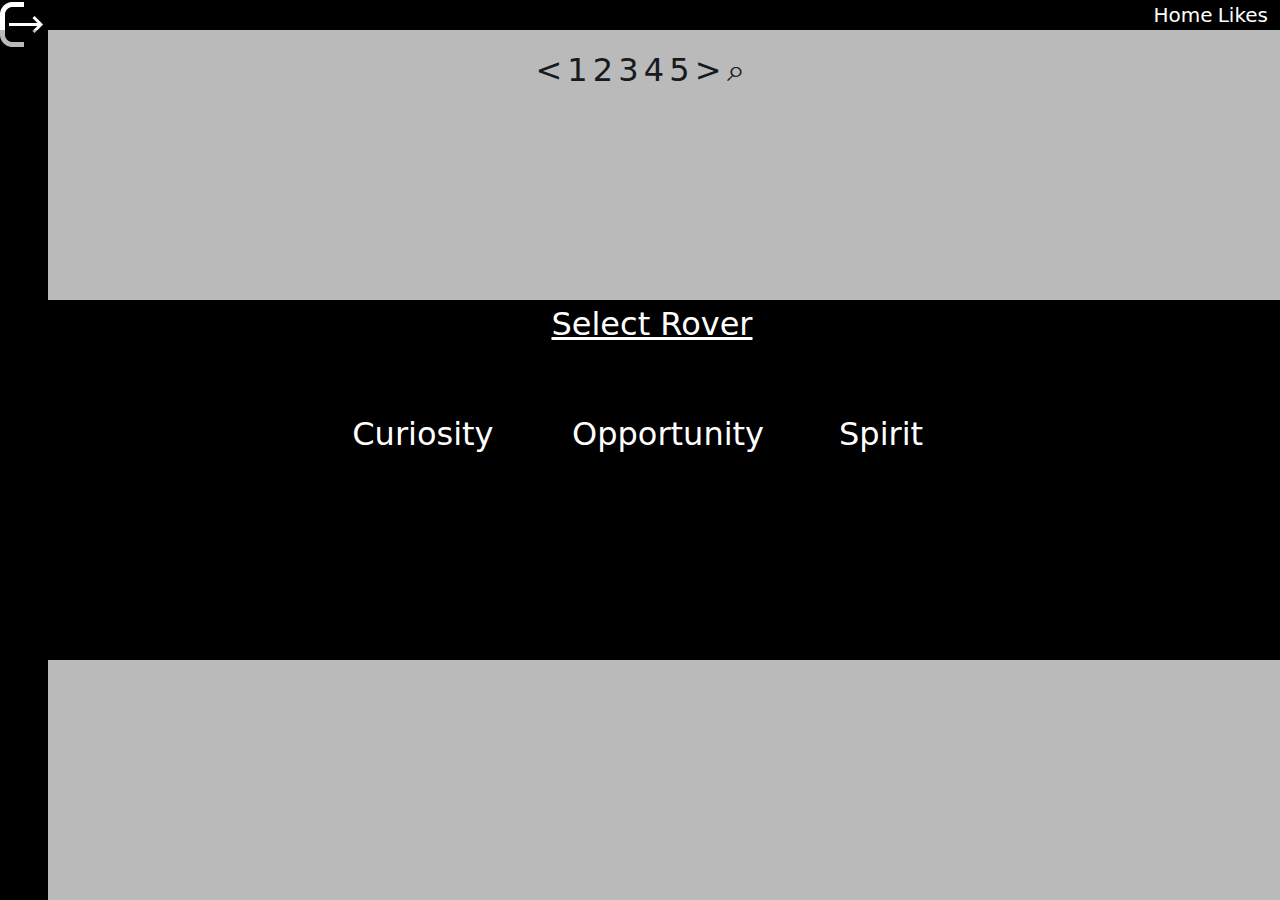
==== index.html @ 22c14f5c "fix" ====
<!DOCTYPE html>
<head>
   <link rel='stylesheet' href='css/main.css'>
   <link href='https://cdnjs.cloudflare.com/ajax/libs/bootstrap/5.0.2/css/bootstrap.min.css' rel='stylesheet'>
</head>
<body onload="loadRoverInfo()">
   <!--https://api.nasa.gov/EPIC/api/natural?api_key=LOYVbItd9baLQ2ROFdMaZKF9ZWdFpEXazdCzM62z-->
   <div id="navBar" class="container-fluid">
      <a href="index.html">Home</a>
      <a href="likes.html">Likes</a>
   </div>
   <div id="roverSelScreen" class="container-fluid">
      <div id="roverRibbon">
         <h3 style="margin-top: 5px; text-decoration: underline;">Select Rover</h3>
         <div title="curiosity" style="display: inline-block;" id="curiositySel" onclick="goToSelectedRover(this)">
            <h3>Curiosity</h3>
            <ul id="curiosityU">
            </ul>
         </div>
         <div title="opportunity" style="display: inline-block; margin-left: 4em; margin-right: 4em;" id="opportunitySel" onclick="goToSelectedRover(this)">
            <h3>Opportunity</h3>
            <ul id="opportunityU">
            </ul>
         </div>
         <div title="spirit" style="display: inline-block;" id="spiritSel" onclick="goToSelectedRover(this)">
            <h3>Spirit</h3>
            <ul id="spiritU">
            </ul>
         </div>
      </div>
   </div>
   <div style="text-align: center;" id="main" class="container">
   </div>
   <div id="imageScreen">
   </div>
   <div class="filters">
      <div>
         <img id="filterButtonImg" onclick="openFilter()" style="float: right;" src="assets/OpenFilter.png">
         <div>
            <h4>Rover</h4>
            <ul style="width: 85%;">
               <li onclick="rover(this)">Curiosity</li>
               <div id="CuriosityCameras">
                  <ul style="width: 80%;">
                     <p style="color: white; margin-bottom: 0px; margin-left: -1em;">Camera(optional)</p>
                     <li onclick="cameraSelect(this)">FHAZ - Front Hazard Avoidance Camera</li>
                     <li onclick="cameraSelect(this)">RHAZ - Rear Hazard Avoidance Camera</li>
                     <li onclick="cameraSelect(this)">MAST - Mast Camera</li>
                     <li onclick="cameraSelect(this)">CHEMCAM - Chemistry and Camera Complex</li>
                     <li onclick="cameraSelect(this)">MAHLI - Mars Hand Lens Imager</li>
                     <li onclick="cameraSelect(this)">MARDI - Mars Descent Imager</li>
                     <li onclick="cameraSelect(this)">NAVCAM - Navigation Camera</li>
                  </ul>
               </div>
               <li onclick="rover(this)">Opportunity</li>
               <div id="OpportunityCameras">
                  <ul style="width: 80%;">
                     <p style="color: white; margin-bottom: 0px; margin-left: -1em;">Camera(optional)</p>
                     <li onclick="cameraSelect(this)">FHAZ - Front Hazard Avoidance Camera</li>
                     <li onclick="cameraSelect(this)">RHAZ - Rear Hazard Avoidance Camera</li>
                     <li onclick="cameraSelect(this)">NAVCAM - Navigation Camera</li>
                     <li onclick="cameraSelect(this)">PANCAM - Panoramic Camera</li>
                     <li onclick="cameraSelect(this)">MINITES - Miniature Thermal Emission Spectrometer (Mini-TES)</li>
                  </ul>
               </div>
               <li onclick="rover(this)">Spirit</li>
               <div id="SpiritCameras">
                  <ul style="width: 80%;">
                     <p style="color: white; margin-bottom: 0px; margin-left: -1em;">Camera(optional)</p>
                     <li onclick="cameraSelect(this)">FHAZ - Front Hazard Avoidance Camera</li>
                     <li onclick="cameraSelect(this)">RHAZ - Rear Hazard Avoidance Camera</li>
                     <li onclick="cameraSelect(this)">NAVCAM - Navigation Camera</li>
                     <li onclick="cameraSelect(this)">PANCAM - Panoramic Camera</li>
                     <li onclick="cameraSelect(this)">MINITES - Miniature Thermal Emission Spectrometer (Mini-TES)</li>
                  </ul>
               </div>
            </ul>
         </div>
         <div id="dateType">
            <h4 id="dateTitle" style="display: inline;">Earth Date</h4>
            <button onclick="switchDate()" class="dButton">&rlarr;<span class="buttonText">Switch date type</span></button>
            <br>
            <input id="dateM" type="date">
         </div>
         <div style="margin-top: 3em;">
            <button onclick="filter()">Filter</button>
         </div>
      </div>
   </div>
   <div id="pageButtons" class="container-fluid">
      <p onclick="lastPage()">&lt;</p>
      <p onclick="goToPage(this)" class="pageNumber">1</p>
      <p onclick="goToPage(this)" class="pageNumber">2</p>
      <p onclick="goToPage(this)" class="pageNumber">3</p>
      <p onclick="goToPage(this)" class="pageNumber">4</p>
      <p onclick="goToPage(this)" class="pageNumber">5</p>
      <p onclick="nextPage()">&gt;</p>
      <p onclick="pageSearch()" id="searchButton">&telrec;</p>
   </div>
   <script src="js/jquery-3.6.0.js"></script>
   <script src="js/main.js"></script>
   <script src="js/pagination.js"></script>
   <script src="js/roverselection.js"></script>
   <!-- <script src="js/test.js"></script> -->
</body>
---- css/main.css ----
#main{
    margin-top: 1em;
}
.imgContainers{
    background-color: #17D7DE;
        max-width: 200px;
        margin: auto;
        text-overflow: ellipsis;
        max-height: 500px;
        margin-bottom: 3%;
        margin-left: 1%;
        margin-right: 1%;
        display: inline-block;
        border-radius: 10px;
}
.imgContainers:hover{
    animation: PopoutHover .3s forwards ;
    cursor: pointer;
}
@keyframes PopoutHover {
    0%{

    }
    100%{
        transform: scale(1.1);
        background-color: tomato;
    }
}
.capText{
    text-overflow: ellipsis;
    overflow: hidden;
display: -webkit-box !important;
-webkit-line-clamp: 2;
-webkit-box-orient: vertical;
white-space: normal;
}
.spaceImg{
    border-top-left-radius: 10px;
    border-top-right-radius: 10px;
    background-color: black;
}
.spaceWidth{
    max-width: 200px;
}
#imageScreen{
    background-color: rgba(10, 10, 10, 0.678);
    width: 100%;
    height: 100vh;
    position:fixed;
    z-index: 1;
    top: 0%;
    display: none;
    text-align:center;
}
.imageContainer{
    background-color:#17D7DE;
    margin: auto;
    text-overflow: ellipsis;
    display: inline-block;
    border-radius: 10px;
    margin-top: 3%;
    z-index: 2;
    position: relative;
}
.imageContainer img{
    max-width: 50em;
    max-height: 35em;
    min-width: 30em;
    margin-top: 5px;
}
.newCap{
        max-width: 80%;
        display: -webkit-box !important;
        -webkit-line-clamp: 4;
        -webkit-box-orient: vertical;
        white-space: normal;
        margin: auto;
        overflow-y: scroll;
}

.likeButton{
    float: right;
    border-radius: 10px;
    margin-right: 1em;
    margin-bottom: 1em;
    border: 1px solid black;
}

/* width */
::-webkit-scrollbar {
    width: 5px;
  }
  
/* width */
::-webkit-scrollbar {
    width: 5px;
  }
  
  /* Track */
  ::-webkit-scrollbar-track {
    background: #f1f1f100;
  }
  
  /* Handle */
  ::-webkit-scrollbar-thumb {
    background: rgb(14 147 152);
  }
  
  /* Handle on hover */
  ::-webkit-scrollbar-thumb:hover {
    background: #0dcaf0;
  }

  #test{
    width:100%;
    height:100vh;
    position: absolute;
    top:0%;
  }

  #navBar{
      position: relative;
      top: 0%;
      background-color: black;
      text-align: end;
  }
  a {
    font-size: 125%;
    color: white !important;
    text-decoration: none !important;
}
    a:hover{
        text-decoration: underline !important;
        color: white !important;
        background-color: #005b72;
    }

    .noLikes{
        color: rgb(190, 190, 190);
    }
    .noLikesImg{
    width: 7em;
    }
    .likeAnim{
        animation: LikeAnim 1s    forwards ;
    }
    @keyframes LikeAnim {
        0%{

        }
        50%{
            transform: scale(1.3) rotate(5deg);
        }
        100%{
            transform: scale(1) rotate(0deg);
        }
    }

    .info{
        display: none;
    }
    #pageButtons{
        text-align: center;
    }
    #pageButtons p{
        display:inline;
        font-size: xx-large;
    }
    #pageButtons p:hover{
        cursor: pointer;
        color: red;
    }
    .activePage{
        color: red;
    }
    .red
    {
        color: red!important;
    }
    .redCamera
    {
        color: red!important;
    }
    .filters{
        position: fixed;
        z-index: 1;
        float: left;
        height: 100vh;
        width: 25em;
        top: 0%;
        background-color: black;
        margin-left: -22em;
    }
    .filters h4{
        color: white;
    }
    .filters li{
        color: white;
    }
    .filters li:hover{
        cursor: pointer;
        color: orangered;
    }
    .filters h6{
        color: white;
    }
    .dButton{
        display: inline; 
        float: right; 
        margin-right: 15%;
    }
    #CuriosityCameras{
        display: none;
    }
    #OpportunityCameras{
        display: none;
    }
    #SpiritCameras{
        display: none;
    }
    .cameraAnims{
        animation: cameraList .5s    forwards ;
        display: block !important;
        transform-origin:  top;
    }
    @keyframes cameraList {
        0%{
            transform: scaleY(0);
        }
        100%{
            transform: scaleY(1);
        }
    }
    .filterAnim{
        animation: filterAnim .5s    forwards ;
    }
    .filterAnimReverse{
        animation: filterAnimReverse .5s    forwards ;
    }
    @keyframes filterAnim {
        0%{

        }
        100%{
            transform: translateX(22em);
        }
    }
    @keyframes filterAnimReverse {
        0%{
            transform: translateX(22em);
        }
        100%{
            transform: translateX(0em);
        }
    }
    .buttonText{
            visibility: hidden;
            width: 120px;
            background-color: white;
            color: black;
            text-align: center;
            padding: 5px 0;
            border-radius: 6px;
            bottom: 85%;
            left: 82%;
            margin-left: -60px;
            position: absolute;
            z-index: 1;
        }

    .dButton:hover .buttonText{
        visibility: visible;
    }
    #searchBar{
        visibility: hidden;
        background-color: white;
        color: black;
        text-align: center;
        padding: 5px 0;
        border-radius: 6px;
        position: absolute;
        z-index: 1;
    }
    #searchBar input{
        width: 2em;
        height: 1em;
    }
    #roverSelScreen{
            height: 100vh;
            width: 100%;
            background-color: #00000045;
            position: fixed;
            z-index: 2;    
    }
    #roverRibbon{
            margin-top: 30vh;
            height: 40vh;
            width: 100%;
            background-color: black;
            position: fixed;
            z-index: 2;
            text-align: center;
    }
    #roverRibbon div{
        width: 10em;
    }
    #roverRibbon li{
        color: white;
    }
    #roverRibbon h3{
            margin-top: 2em;
            font-size: xx-large;
            color: white;
    }
    #roverRibbon div:hover h3{
       border-top: 2px solid white;
       border-bottom: 2px solid white;
       cursor: pointer;
}
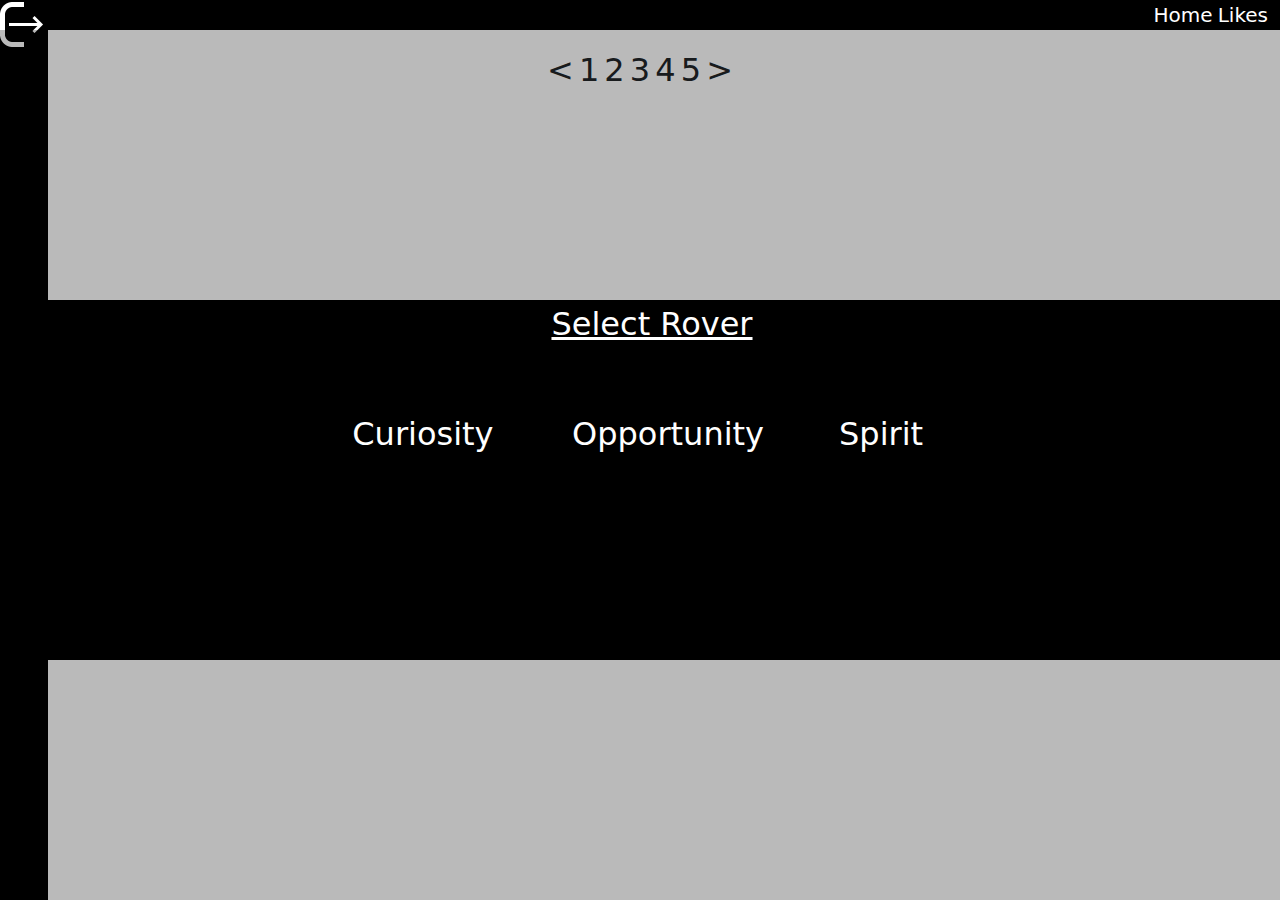
==== commit e479a9c4: "Update index.html" ====
--- a/index.html
+++ b/index.html
@@ -95,7 +95,6 @@
       <p onclick="goToPage(this)" class="pageNumber">4</p>
       <p onclick="goToPage(this)" class="pageNumber">5</p>
       <p onclick="nextPage()">&gt;</p>
-      <p onclick="pageSearch()" id="searchButton">&telrec;</p>
    </div>
    <script src="js/jquery-3.6.0.js"></script>
    <script src="js/main.js"></script>
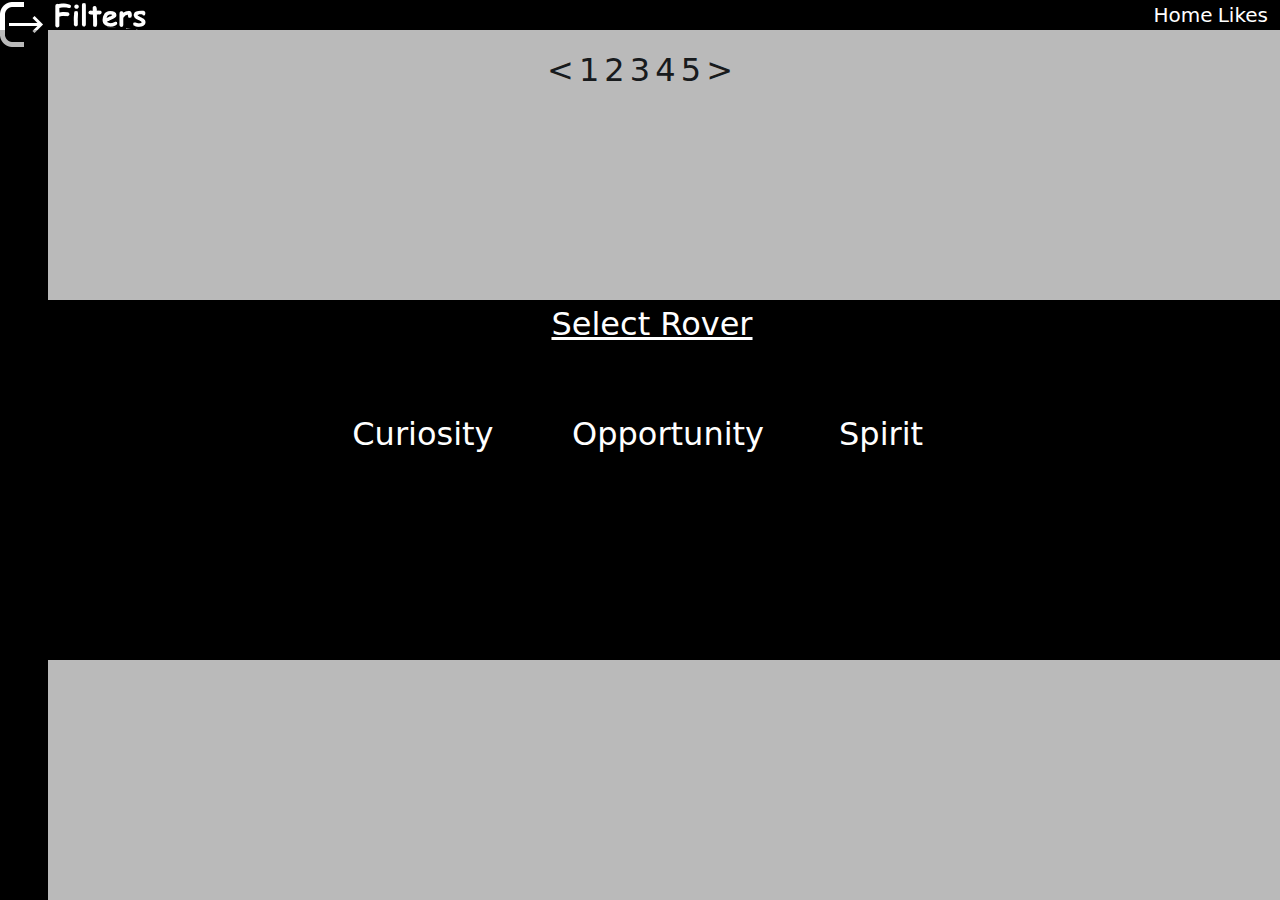
==== commit 4e15acba: "Filter Label" ====
--- a/index.html
+++ b/index.html
@@ -9,6 +9,7 @@
       <a href="index.html">Home</a>
       <a href="likes.html">Likes</a>
    </div>
+   <img id="fImg" src="assets/Filters.png" draggable="false" style="position: absolute; float: left; top: 0%; left:1em">
    <div id="roverSelScreen" class="container-fluid">
       <div id="roverRibbon">
          <h3 style="margin-top: 5px; text-decoration: underline;">Select Rover</h3>
